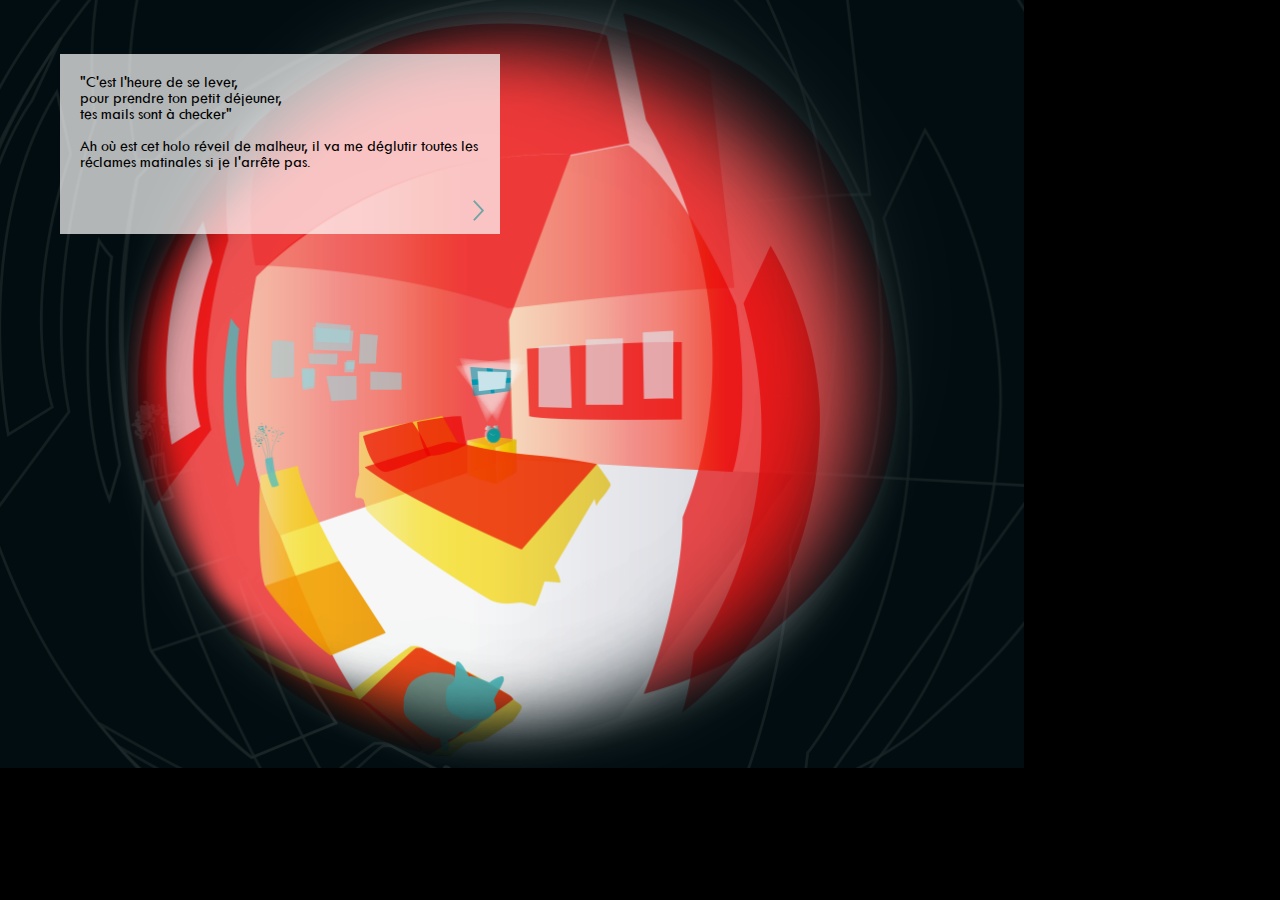
==== index.html @ ad06c85c "push 26/02/2016" ====
<!DOCTYPE html> 
<html> 
	<head> 
		<meta charset="utf-8"/>
		<meta name="viewport" content=" height=device-height, width=device-width, initial-scale=1, maximum-scale=1, user-scalable=0">
		<meta name="apple-mobile-web-app-capable" content="yes">

		<title>NOPEX</title>
		<link rel="stylesheet" type="text/css" href="css/main.css" />
		<script text="text/javascript" src="javascript/framework/jquery-2.1.4.min.js"></script>
		<script text="text/javascript" src="javascript/mainScript.js"></script>
		<script text="text/javascript" src="javascript/dragDropZone.js"></script>
	</head> 

	<body> 
		<div id="page1" class="page active">
			<div class="bubbleUpLeft">
				<div id="firstBubble1" class="bubbleText">
					"C'est l'heure de se lever,
					<br>
					pour prendre ton petit déjeuner, 
					<br>
					tes mails sont à checker" 
					<br>
					<br>
					Ah où est cet holo réveil de malheur, il va me déglutir  toutes les réclames matinales si je l'arrête pas.
				</div>
				<div class="nextTextButton"></div>
				<div id="firstBubbleChoice1" class="bubbleChoice">
					NOPEX ? Qu'est-ce que c'est exactement ?
				</div>
				<div id="firstBubbleChoice2" class="bubbleChoice">
					Super ! J'ai gagné ! hahaha ! J'y court, j'y vol !
				</div>
				<div id="firstBubbleChoice3" class="bubbleChoice">
					OK, allons voir.
				</div>
			</div>
			<audio id="firstSong" src="sound/nopex_intro_v1.m4a" autoplay loop >
			</audio>
		</div>


		<div id="page2" class="page" style="display:none;">
			<div class="bubbleUpLeft">
				<div id="secondBubble1" class="bubbleText">
					Whaouhh ça claque, ce batiment est immense, incroyable, effrayant. Il me trouble, j'ai l'impression de vivre quelque chose d'irréel : Est-ce vraiment pour moi tout ça ? 
					<br>
					En tout cas j'espère que ma douleur au dos s'envolera !!
				</div>
				<div class="nextTextButton"></div>
			</div>
		</div>


		<div id="page3" class="page" style="display:none;">
			<div class="bubbleUpLeft">
				<div id="thirdBubble1" class="bubbleText">
					« Bonjour,
					<br>
					<br>
					Haaa c'est vous qui avez remporté le concours ! Toutes nos félicitations !!
					<br>
					<br>
					Voici comment votre journée va se dérouler : Dans un premier temps nous vous proposons de passer par un scanner pour déceler vos défaillances.
				</div>
				<div class="nextTextButton"></div>
				<div id="thirdBubbleChoice1" class="bubbleChoice">
					Dites m'en un peu plus ? Quels sont les risques ? Les taux de réussites ? 
				</div>
				<div id="thirdBubbleChoice2" class="bubbleChoice">
					C'est parti !
				</div>
			</div>
		</div>


		<div id="page4" class="page" style="display:none;">
			<div class="bubbleUpLeft">
				<div id="fourthBubble1" class="bubbleText">
					Soyez raisonnable, mettez votre tête au milieu des repères pour un meilleur résultat.
				</div>
				<div class="nextTextButton"></div>
			</div>
		</div>


		<div id="page5" class="page" style="display:none;">
			<div class="bubbleUpLeft">
				<div id="fifthBubble1" class="bubbleText">
					Nous avons observé au scan que vous ne possédiez pas la vision augmentée. M..M..Mais, c’est IMPENSAAABLE !! 
					<br>
					À l’heure actuelle c’est un outil qui est devenu AB-SO-LU-MENT indispensable à l’humain. Nous vous proposons donc deux manières de solutionner ce problème : 
				</div>
				<div class="nextTextButton"></div>
			</div>
			<div id="dragDropZone">
				<img src="img/transfoChar/lunettes-connectees.png" class="connectedGlass healObject choiceObject1"/>
				<img src="img/transfoChar/oeil-bionique.png" class="bionicEye healObject choiceObject2"/>

				<img src="img/transfoChar/chapeau-fleur-anti-polution.png" class="flowerHat healObject choiceObject3"/>
				<img src="img/transfoChar/paumettes-roses.png" class="pinkCheekbone healObject"/>
				<img src="img/transfoChar/poumon-en-3D.png" class="troisDLung healObject choiceObject4"/>
				
				<img src="img/transfoChar/petit-poix-vert.png" class="greenPea healObject"/>
				
				<img src="img/transfoChar/elevation-du-cerveau.png" class="elevatedBrain healObject"/>
				
				<img src="img/transfoChar/excroissance-levres.png" class="outgrowthLips healObject"/>
				<img src="img/transfoChar/excroissance-levres-2.png" class="outgrowthLips2 healObject"/>
				<img src="img/transfoChar/excroissance-nez.png" class="outgrowthNose healObject"/>
				<img src="img/transfoChar/excroissance-oreilles.png" class="outgrowthEars healObject"/>
				<img src="img/transfoChar/excroissance-oreilles-2.png" class="outgrowthEars2 healObject"/>
				
				<img src="img/transfoChar/rire-de-clown.png" class="clownLaught healObject"/>

				<img src="img/transfoChar/prescription.png" class="prescription healObject choiceObject1"/>
				<img src="img/transfoChar/scalpel.png" class="scalpel scalpelEmotion healObject choiceObject2"/>

				<img src="img/transfoChar/scalpel.png" class="scalpel scalpelKineuro healObject choiceObject2"/>
				
				
				<img src="img/transfoChar/pillules.png" class="pills healObject choiceObject1"/>
				<img src="img/transfoChar/scalpel.png" class="scalpel scalpelHomoncul healObject choiceObject2"/>

				<img src="img/transfoChar/cheveux-salade.png" class="saladHair healObject"/>
				<img src="img/transfoChar/seringue.png" class="syringe healObject choiceObject1"/>
				<img src="img/transfoChar/plantes-homeopatiques.png" class="homeopathicPlants healObject choiceObject2"/>
				<img src="img/transfoChar/irruption-cutanne.png" class="cutaneousEruption healObject"/>

			</div>
			<div id="transformEnvSmall">
			</div>
			<div id="validationButton">Valider</div>
		</div>


		<div id="page6" class="page" style="display:none;">

		</div>


		<div id="page7" class="page" style="display:none;">

		</div>

		
		<div id="page8" class="page" style="display:none;">
			<div id="transformEnv">
				<img src="img/transfoEnv/publicites.png" class="advertisement changeEnvCircle"/>
				<img src="img/transfoEnv/tourbillon.png" class="whirlpool changeEnvCircle"/>
				<img src="img/transfoEnv/bourrasque-tempete.png" class="squall changeEnvCircle"/>
				<img src="img/transfoEnv/incendis.png" class="fire changeEnvCircle"/>
				<img src="img/transfoEnv/vie-en-rose.png" class="pinkLife changeEnvCircle"/>
				<img src="img/transfoEnv/excroissance-arbres.png" class="ouotgrowthTree changeEnvCircle"/>
				<img src="img/transfoEnv/algues.png" class="algae changeEnvCircle"/>
				<img src="img/transfoEnv/pollution.png" class="pollution changeEnvCircle"/>
				<img src="img/transfoEnv/plantes-arbres.png" class="plantsTrees changeEnvCircle"/>

				
			</div>
		</div>

		<audio id="secondSong" src="sound/nopex_lab_v1.1.m4a" loop>
		</audio>
	</body> 
</html>
---- css/main.css ----
html, body, div, span, applet, object, iframe,
h1, h2, h3, h4, h5, h6, p, blockquote, pre,
a, abbr, acronym, address, big, cite, code,
del, dfn, em, img, ins, kbd, q, s, samp,
small, strike, strong, sub, sup, tt, var,
b, u, i, center,
dl, dt, dd, ol, ul, li,
fieldset, form, label, legend,
table, caption, tbody, tfoot, thead, tr, th, td,
article, aside, canvas, details, embed, 
figure, figcaption, footer, header, hgroup, 
menu, nav, output, ruby, section, summary,
time, mark, audio, video {
	margin: 0;
	padding: 0;
	border: 0;
	font-size: 100%;
	font: inherit;
	vertical-align: baseline;
}
/* HTML5 display-role reset for older browsers */
article, aside, details, figcaption, figure, 
footer, header, hgroup, menu, nav, section {
	display: block;
}
body {
	line-height: 1;
}
ol, ul {
	list-style: none;
}
blockquote, q {
	quotes: none;
}
blockquote:before, blockquote:after,
q:before, q:after {
	content: '';
	content: none;
}
table {
	border-collapse: collapse;
	border-spacing: 0;
}








@font-face{
    font-family : "twCenMT";
    src : url('fonts/TwCenMT.ttf');
}














html {
	height: 768px;
	width: 1024px;
}

body {
	height: 100%;
	width: 100%;
	background-color: black;
}

.notDisplayed {
	display: none;
}

.backgroundImg {
	margin:0 auto;
}

.page{
	height:100%;
	width:100%;
	background-size: cover;
}

#page1 {
	background-image: url(../img/background/scene1FondChambre.png);
}

#page2 {
	background-image: url(../img/background/scene3ExterieurNopex.png);
}

#page3 {
	background-image: url(../img/background/scene4FondLaboratoire.png);
}

#page4 {
	background-image: url(../img/background/scene5FondScanner.png);
}

#page5 {
	background-image: url(../img/background/fondJeu2.jpg);
}

#page6 {
	background-image: url(../img/background/mockup6ficherecapitulative.jpg);
}

#page7 {
	background-image: url(../img/background/lastImageMockupp.jpg);
}

#page8 {
	background-image: url(../img/background/scene9ReflexionFond.png);
}

.bubbleUpLeft {
	background-color: rgba(255,255,255,0.7);
    width: 400px;
    height: 120px;
    position: absolute;
    top: 54px;
    left: 60px;
    padding: 20px;
    padding-bottom: 40px;
    font-family: twCenMT;
    color: black;
}


.nextTextButton {
	height: 21px;
    width: 11px;
    position: absolute;
    background: url(../img/rightArrow.png);
    background-size: 100%;
    bottom: 13px;
    right: 16px;
}

#firstBubbleChoice1, #firstBubbleChoice3, #thirdBubbleChoice1{
	bottom: -60px;
    left: 0px;
}

#firstBubbleChoice2, #thirdBubbleChoice2 {
	bottom: -100px;
    left: 0px;
}

.bubbleChoice {
	display: none;
	padding: 2px 20px;
	position: absolute;
	background-color: rgba(255,255,255,0.7);
}


#dragDropZone {
	width: 440px;
    height: 440px;
    position: absolute;
    top: 246px;
    left: 60px;
}

#transformEnvSmall {
    width: 453px;
    height: 450px;
    left: 511px;
    position: absolute;
    top: 199px;
}

#transformEnv img{
	left: 107px;
}

.changeEnvCircle {
	height: 100%;
	position: absolute;
	display: none;
}

#validationButton {
	display: none;
	padding: 2px 20px;
	position: absolute;
	top: 700px;
    left: 210px;
	background-color: rgba(255,255,255,0.7);
	font-family: twCenMT;
    color: black;
}

.healObject {
	position: absolute;
	display: none;
}

.choiceObject1 {
	top: 65px;
	left: 117px;
}

.choiceObject2 {
	top: 65px;
	left: 260px;
}

.choiceObject3 {
	top: 8px;
	left: 75px;
}

.choiceObject4 {
	top: 8px;
	left: 227px;
}

.connectedGlass {
	height: 23px;
}

.bionicEye {
	height: 23px;
}

.flowerHat {
	height: 104px;
}

.saladHair {
	height: 104px;
	top: 124px;
	left: 117px;
}

.troisDLung {
	height:104px;
}
.prescription {
	height: 104px;
}

.scalpel {
	height: 104px;
}

.outgrowthEars2{

}

.cutaneousEruption{
	height: 150px;
	top: 164px;
	left: 158px;
}

.pinkCheekbone{
	height: 24px;
	left: 162px;
	top: 211px;
}

.greenPea{
	height: 260px;
	left: 60px;
	top: 138px;
}

.clownLaught{

}

.pills {
	height: 107px;
}


.outgrowthEars {
	height: 55px;
	left: 125px;
	top: 184px;
}

.syringe {
	height: 107px;
}

.homeopathicPlants {
	height: 107px;
}
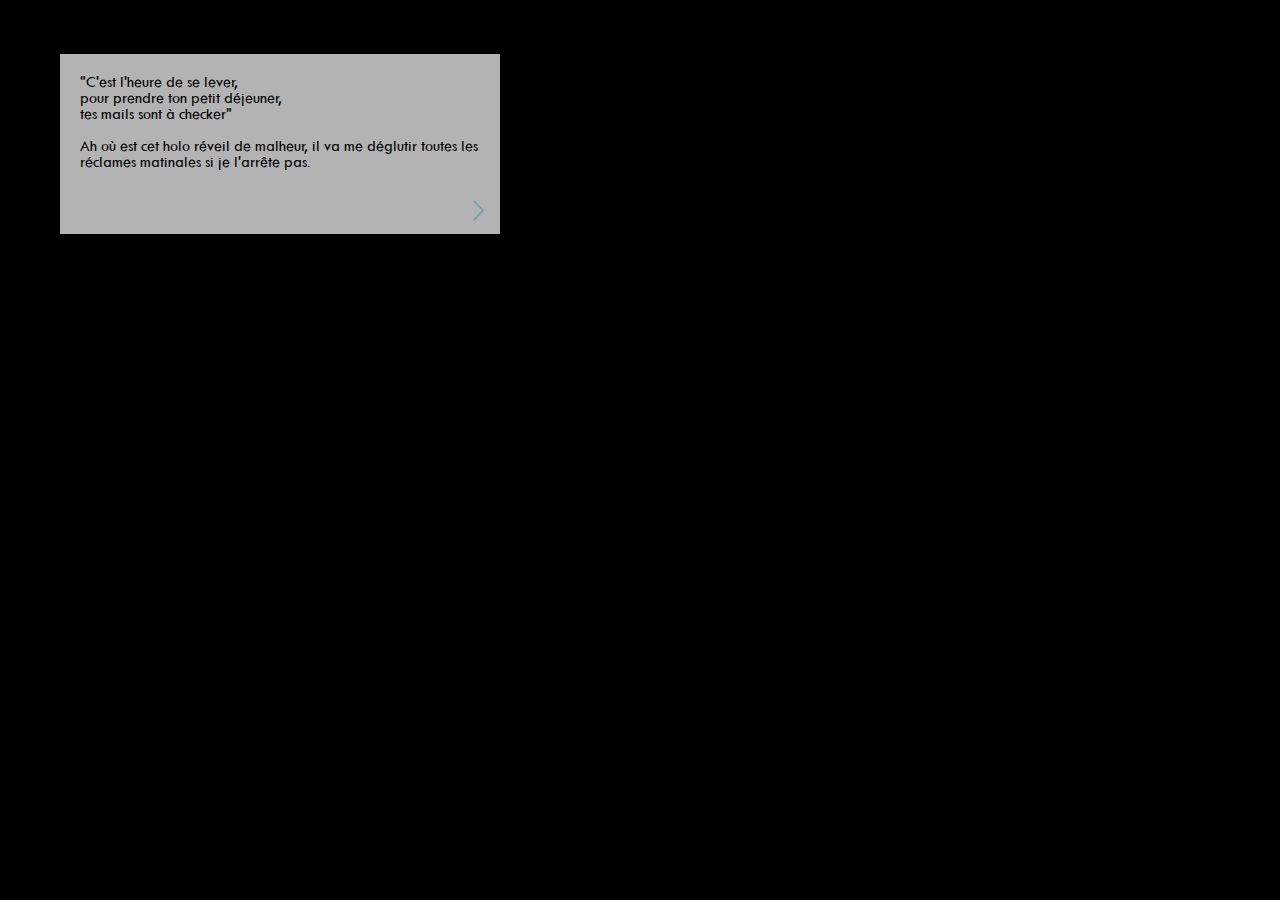
==== commit dce51bb0: "push 29/02/2016" ====
--- a/index.html
+++ b/index.html
@@ -98,36 +98,43 @@
 				<img src="img/transfoChar/lunettes-connectees.png" class="connectedGlass healObject choiceObject1"/>
 				<img src="img/transfoChar/oeil-bionique.png" class="bionicEye healObject choiceObject2"/>
 
+
+
 				<img src="img/transfoChar/chapeau-fleur-anti-polution.png" class="flowerHat healObject choiceObject3"/>
 				<img src="img/transfoChar/paumettes-roses.png" class="pinkCheekbone healObject"/>
 				<img src="img/transfoChar/poumon-en-3D.png" class="troisDLung healObject choiceObject4"/>
 				
-				<img src="img/transfoChar/petit-poix-vert.png" class="greenPea healObject"/>
-				
-				<img src="img/transfoChar/elevation-du-cerveau.png" class="elevatedBrain healObject"/>
-				
-				<img src="img/transfoChar/excroissance-levres.png" class="outgrowthLips healObject"/>
-				<img src="img/transfoChar/excroissance-levres-2.png" class="outgrowthLips2 healObject"/>
-				<img src="img/transfoChar/excroissance-nez.png" class="outgrowthNose healObject"/>
-				<img src="img/transfoChar/excroissance-oreilles.png" class="outgrowthEars healObject"/>
-				<img src="img/transfoChar/excroissance-oreilles-2.png" class="outgrowthEars2 healObject"/>
-				
-				<img src="img/transfoChar/rire-de-clown.png" class="clownLaught healObject"/>
-
-				<img src="img/transfoChar/prescription.png" class="prescription healObject choiceObject1"/>
-				<img src="img/transfoChar/scalpel.png" class="scalpel scalpelEmotion healObject choiceObject2"/>
-
-				<img src="img/transfoChar/scalpel.png" class="scalpel scalpelKineuro healObject choiceObject2"/>
 				
 				
 				<img src="img/transfoChar/pillules.png" class="pills healObject choiceObject1"/>
 				<img src="img/transfoChar/scalpel.png" class="scalpel scalpelHomoncul healObject choiceObject2"/>
+				<img src="img/transfoChar/petit-poix-vert.png" class="greenPea healObject"/>
+				<img src="img/transfoChar/excroissance-oreilles.png" class="outgrowthEars healObject"/>
+				<img src="img/transfoChar/excroissance-levres.png" class="outgrowthLips healObject"/>
+				<img src="img/transfoChar/excroissance-levres-2.png" class="outgrowthLips2 healObject"/>
+				<img src="img/transfoChar/excroissance-nez.png" class="outgrowthNose healObject"/>
+				<img src="img/transfoChar/excroissance-oreilles-2.png" class="outgrowthEars2 healObject"/>
+				
 
-				<img src="img/transfoChar/cheveux-salade.png" class="saladHair healObject"/>
+
+				<img src="img/transfoChar/prescription.png" class="prescription healObject choiceObject1"/>
+				<img src="img/transfoChar/scalpel.png" class="scalpel scalpelEmotion healObject choiceObject2"/>
+				<img src="img/transfoChar/rire-de-clown.png" class="clownLaught healObject"/>
+
+				
+				
+
 				<img src="img/transfoChar/seringue.png" class="syringe healObject choiceObject1"/>
 				<img src="img/transfoChar/plantes-homeopatiques.png" class="homeopathicPlants healObject choiceObject2"/>
+				<img src="img/transfoChar/cheveux-salade.png" class="saladHair healObject"/>
 				<img src="img/transfoChar/irruption-cutanne.png" class="cutaneousEruption healObject"/>
 
+
+
+				<img src="img/transfoChar/puce.png" class="chip healObject choiceObject1"/>
+				<img src="img/transfoChar/scalpel.png" class="scalpel scalpelKineuro healObject choiceObject2"/>
+				<img src="img/transfoChar/elevation-du-cerveau.png" class="elevatedBrain healObject"/>
+				
 			</div>
 			<div id="transformEnvSmall">
 			</div>
@@ -156,9 +163,11 @@
 				<img src="img/transfoEnv/algues.png" class="algae changeEnvCircle"/>
 				<img src="img/transfoEnv/pollution.png" class="pollution changeEnvCircle"/>
 				<img src="img/transfoEnv/plantes-arbres.png" class="plantsTrees changeEnvCircle"/>
+				<img src="img/transfoEnv/embrouillement-mots.png" class="tangleWords changeEnvCircle"/>
 
 				
 			</div>
+			<img src="img/background/Scene9PersoVisage.png" class="charFace"/>
 		</div>
 
 		<audio id="secondSong" src="sound/nopex_lab_v1.1.m4a" loop>
--- a/css/main.css
+++ b/css/main.css
@@ -93,15 +93,15 @@
 }
 
 #page1 {
-	background-image: url(../img/background/scene1FondChambre.png);
+	background-image: url(../img/background/scene1FondChambre.jpg);
 }
 
 #page2 {
-	background-image: url(../img/background/scene3ExterieurNopex.png);
+	background-image: url(../img/background/scene3ExterieurNopex.jpg);
 }
 
 #page3 {
-	background-image: url(../img/background/scene4FondLaboratoire.png);
+	background-image: url(../img/background/scene4FondLaboratoire.jpg);
 }
 
 #page4 {
@@ -121,7 +121,7 @@
 }
 
 #page8 {
-	background-image: url(../img/background/scene9ReflexionFond.png);
+	background-image: url(../img/background/scene9ReflexionFond.jpg);
 }
 
 .bubbleUpLeft {
@@ -300,4 +300,10 @@
 
 .homeopathicPlants {
 	height: 107px;
+}
+
+.charFace {
+	position: absolute;
+	left: 310px;
+	top: 406px;
 }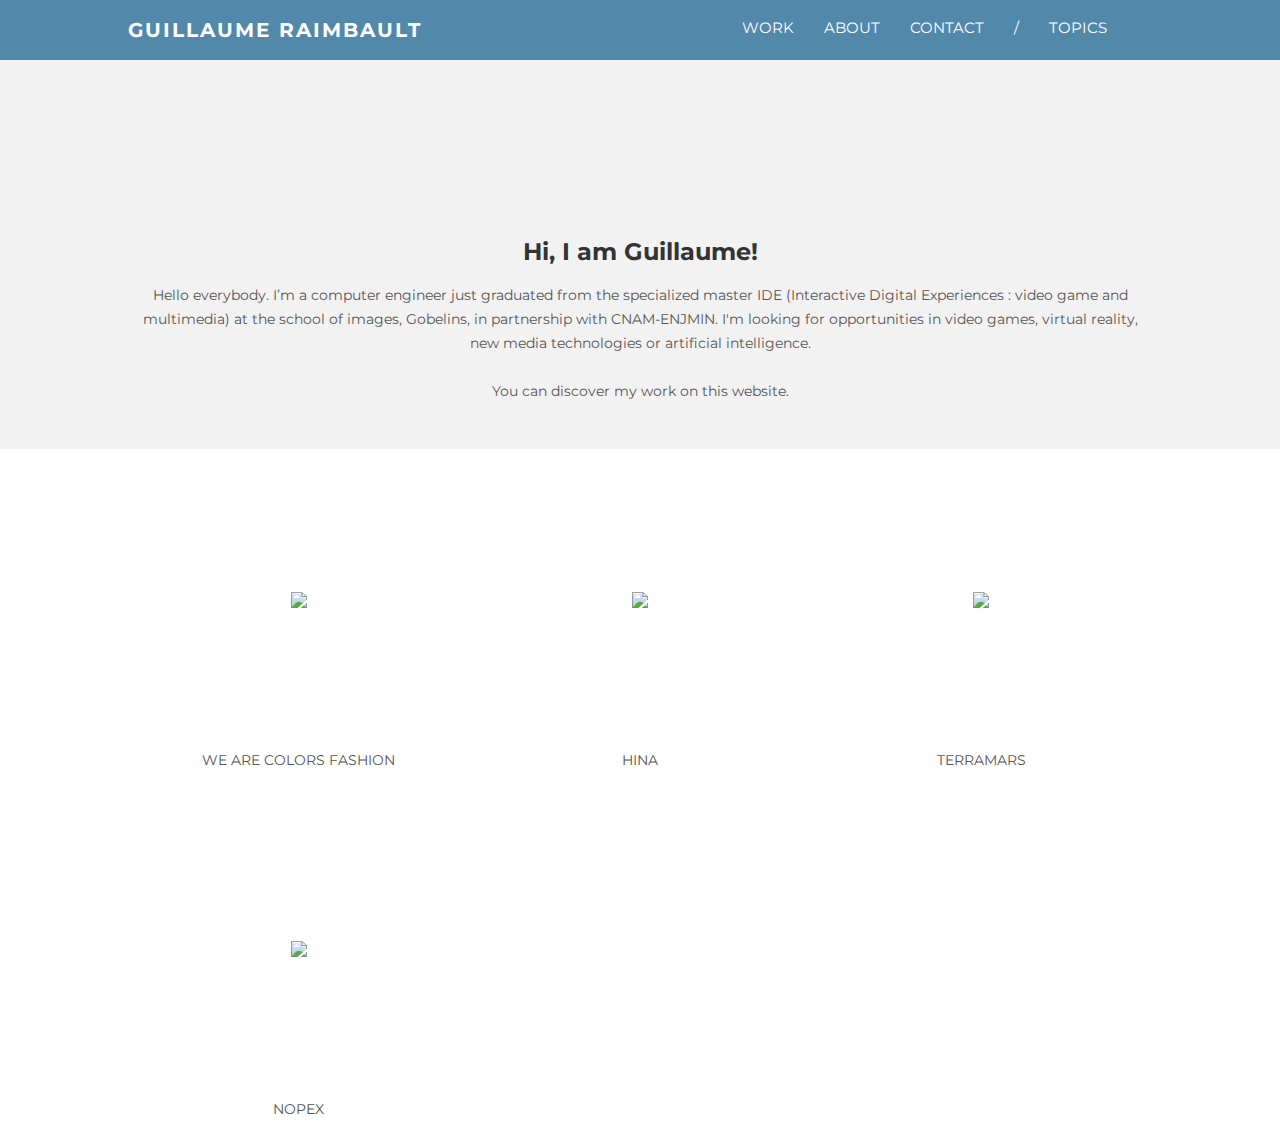
==== commit a9808387: "Changing site from NOPEX to site pro" ====
--- a/index.html
+++ b/index.html
@@ -1,176 +1,79 @@
-<!DOCTYPE html> 
-<html> 
-	<head> 
-		<meta charset="utf-8"/>
-		<meta name="viewport" content=" height=device-height, width=device-width, initial-scale=1, maximum-scale=1, user-scalable=0">
-		<meta name="apple-mobile-web-app-capable" content="yes">
-
-		<title>NOPEX</title>
-		<link rel="stylesheet" type="text/css" href="css/main.css" />
-		<script text="text/javascript" src="javascript/framework/jquery-2.1.4.min.js"></script>
-		<script text="text/javascript" src="javascript/mainScript.js"></script>
-		<script text="text/javascript" src="javascript/dragDropZone.js"></script>
-	</head> 
-
-	<body> 
-		<div id="page1" class="page active">
-			<div class="bubbleUpLeft">
-				<div id="firstBubble1" class="bubbleText">
-					"C'est l'heure de se lever,
-					<br>
-					pour prendre ton petit déjeuner, 
-					<br>
-					tes mails sont à checker" 
-					<br>
-					<br>
-					Ah où est cet holo réveil de malheur, il va me déglutir  toutes les réclames matinales si je l'arrête pas.
-				</div>
-				<div class="nextTextButton"></div>
-				<div id="firstBubbleChoice1" class="bubbleChoice">
-					NOPEX ? Qu'est-ce que c'est exactement ?
-				</div>
-				<div id="firstBubbleChoice2" class="bubbleChoice">
-					Super ! J'ai gagné ! hahaha ! J'y court, j'y vol !
-				</div>
-				<div id="firstBubbleChoice3" class="bubbleChoice">
-					OK, allons voir.
-				</div>
-			</div>
-			<audio id="firstSong" src="sound/nopex_intro_v1.m4a" autoplay loop >
-			</audio>
-		</div>
-
-
-		<div id="page2" class="page" style="display:none;">
-			<div class="bubbleUpLeft">
-				<div id="secondBubble1" class="bubbleText">
-					Whaouhh ça claque, ce batiment est immense, incroyable, effrayant. Il me trouble, j'ai l'impression de vivre quelque chose d'irréel : Est-ce vraiment pour moi tout ça ? 
-					<br>
-					En tout cas j'espère que ma douleur au dos s'envolera !!
-				</div>
-				<div class="nextTextButton"></div>
-			</div>
-		</div>
-
-
-		<div id="page3" class="page" style="display:none;">
-			<div class="bubbleUpLeft">
-				<div id="thirdBubble1" class="bubbleText">
-					« Bonjour,
-					<br>
-					<br>
-					Haaa c'est vous qui avez remporté le concours ! Toutes nos félicitations !!
-					<br>
-					<br>
-					Voici comment votre journée va se dérouler : Dans un premier temps nous vous proposons de passer par un scanner pour déceler vos défaillances.
-				</div>
-				<div class="nextTextButton"></div>
-				<div id="thirdBubbleChoice1" class="bubbleChoice">
-					Dites m'en un peu plus ? Quels sont les risques ? Les taux de réussites ? 
-				</div>
-				<div id="thirdBubbleChoice2" class="bubbleChoice">
-					C'est parti !
-				</div>
-			</div>
-		</div>
-
-
-		<div id="page4" class="page" style="display:none;">
-			<div class="bubbleUpLeft">
-				<div id="fourthBubble1" class="bubbleText">
-					Soyez raisonnable, mettez votre tête au milieu des repères pour un meilleur résultat.
-				</div>
-				<div class="nextTextButton"></div>
-			</div>
-		</div>
-
-
-		<div id="page5" class="page" style="display:none;">
-			<div class="bubbleUpLeft">
-				<div id="fifthBubble1" class="bubbleText">
-					Nous avons observé au scan que vous ne possédiez pas la vision augmentée. M..M..Mais, c’est IMPENSAAABLE !! 
-					<br>
-					À l’heure actuelle c’est un outil qui est devenu AB-SO-LU-MENT indispensable à l’humain. Nous vous proposons donc deux manières de solutionner ce problème : 
-				</div>
-				<div class="nextTextButton"></div>
-			</div>
-			<div id="dragDropZone">
-				<img src="img/transfoChar/lunettes-connectees.png" class="connectedGlass healObject choiceObject1"/>
-				<img src="img/transfoChar/oeil-bionique.png" class="bionicEye healObject choiceObject2"/>
-
-
-
-				<img src="img/transfoChar/chapeau-fleur-anti-polution.png" class="flowerHat healObject choiceObject3"/>
-				<img src="img/transfoChar/paumettes-roses.png" class="pinkCheekbone healObject"/>
-				<img src="img/transfoChar/poumon-en-3D.png" class="troisDLung healObject choiceObject4"/>
-				
-				
-				
-				<img src="img/transfoChar/pillules.png" class="pills healObject choiceObject1"/>
-				<img src="img/transfoChar/scalpel.png" class="scalpel scalpelHomoncul healObject choiceObject2"/>
-				<img src="img/transfoChar/petit-poix-vert.png" class="greenPea healObject"/>
-				<img src="img/transfoChar/excroissance-oreilles.png" class="outgrowthEars healObject"/>
-				<img src="img/transfoChar/excroissance-levres.png" class="outgrowthLips healObject"/>
-				<img src="img/transfoChar/excroissance-levres-2.png" class="outgrowthLips2 healObject"/>
-				<img src="img/transfoChar/excroissance-nez.png" class="outgrowthNose healObject"/>
-				<img src="img/transfoChar/excroissance-oreilles-2.png" class="outgrowthEars2 healObject"/>
-				
-
-
-				<img src="img/transfoChar/prescription.png" class="prescription healObject choiceObject1"/>
-				<img src="img/transfoChar/scalpel.png" class="scalpel scalpelEmotion healObject choiceObject2"/>
-				<img src="img/transfoChar/rire-de-clown.png" class="clownLaught healObject"/>
-
-				
-				
-
-				<img src="img/transfoChar/seringue.png" class="syringe healObject choiceObject1"/>
-				<img src="img/transfoChar/plantes-homeopatiques.png" class="homeopathicPlants healObject choiceObject2"/>
-				<img src="img/transfoChar/cheveux-salade.png" class="saladHair healObject"/>
-				<img src="img/transfoChar/irruption-cutanne.png" class="cutaneousEruption healObject"/>
-
-
-
-				<img src="img/transfoChar/puce.png" class="chip healObject choiceObject1"/>
-				<img src="img/transfoChar/scalpel.png" class="scalpel scalpelKineuro healObject choiceObject2"/>
-				<img src="img/transfoChar/elevation-du-cerveau.png" class="elevatedBrain healObject"/>
-				
-			</div>
-			<div id="transformEnvSmall">
-			</div>
-			<div id="validationButton">Valider</div>
-		</div>
-
-
-		<div id="page6" class="page" style="display:none;">
-
-		</div>
-
-
-		<div id="page7" class="page" style="display:none;">
-
-		</div>
-
-		
-		<div id="page8" class="page" style="display:none;">
-			<div id="transformEnv">
-				<img src="img/transfoEnv/publicites.png" class="advertisement changeEnvCircle"/>
-				<img src="img/transfoEnv/tourbillon.png" class="whirlpool changeEnvCircle"/>
-				<img src="img/transfoEnv/bourrasque-tempete.png" class="squall changeEnvCircle"/>
-				<img src="img/transfoEnv/incendis.png" class="fire changeEnvCircle"/>
-				<img src="img/transfoEnv/vie-en-rose.png" class="pinkLife changeEnvCircle"/>
-				<img src="img/transfoEnv/excroissance-arbres.png" class="ouotgrowthTree changeEnvCircle"/>
-				<img src="img/transfoEnv/algues.png" class="algae changeEnvCircle"/>
-				<img src="img/transfoEnv/pollution.png" class="pollution changeEnvCircle"/>
-				<img src="img/transfoEnv/plantes-arbres.png" class="plantsTrees changeEnvCircle"/>
-				<img src="img/transfoEnv/embrouillement-mots.png" class="tangleWords changeEnvCircle"/>
-
-				
-			</div>
-			<img src="img/background/Scene9PersoVisage.png" class="charFace"/>
-		</div>
-
-		<audio id="secondSong" src="sound/nopex_lab_v1.1.m4a" loop>
-		</audio>
-	</body> 
-</html> 
+<!DOCTYPE html> 
+<html> 
+	<head> 
+		<meta charset="utf-8"/>
+		<meta name="viewport" content=" height=device-height, width=device-width, initial-scale=1, maximum-scale=1, user-scalable=0">
+
+		<title>Guillaume Raimbault - Homepage</title>
+		<link rel="stylesheet" type="text/css" href="css/main.css" />
+		<script text="text/javascript" src="javascript/framework/jquery-2.1.4.min.js"></script>
+		<script text="text/javascript" src="javascript/mainScript.js"></script>
+
+		<link href='https://fonts.googleapis.com/css?family=Montserrat' rel='stylesheet' type='text/css'>
+	</head> 
+
+	<body> 
+
+		<header>
+			<nav>
+				<div class="container"> 
+
+	                <a id="mainTitle" href="index.html">Guillaume Raimbault</a>
+				          
+					<div type="button" id="nav-button">
+		            	<span class="icon-bar"></span>
+		              	<span class="icon-bar"></span>
+		              	<span class="icon-bar last-icon-bar"></span>
+		            </div>
+
+					<ul id="mainMenu" class="collapse">
+						<li><a href="work.html">WORK</a></li>
+						<li><a href="about.html">ABOUT</a></li>
+						<li><a href="contact.html">CONTACT</a></li>
+						<li>/</li>
+						<li><a href="topics.html">TOPICS</a><li>
+					</ul> 
+					<div class="clear"></div>
+				</div>        
+			</nav>
+    	</header>
+    	<div id="presentation">
+    		<div class="container">
+    			<div id="circleImg">
+    			</div>
+    			<h1>Hi, I am Guillaume!</h1>
+    			<p>Hello everybody. I’m a computer engineer just graduated from the specialized master IDE (Interactive Digital Experiences : video game and multimedia) at the school of images, Gobelins, in partnership with CNAM-ENJMIN. I'm looking for opportunities in video games, virtual reality, new media technologies or artificial intelligence.</p>
+    			<p>You can discover my work on this website.</p>
+    	    </div>
+    	</div>
+	    <div id="projectsBlock">
+	    	<div class="container">
+	    		<a href="wacf.html" class="container-project-img-and-text">
+		    		<div class="container-project-img">
+		    			<img class="project-img" src="img/logo_wearecolorsfashion.png" />
+		    		</div>
+	    			<p>WE ARE COLORS FASHION</p>
+	    		</a>
+	    		<a href="hina.html" class="container-project-img-and-text">
+		    		<div class="container-project-img">
+		    			<img class="project-img" src="img/logoHina.png" />	
+		    		</div>
+		    		<p>HINA</p>
+	    		</a>
+	    		<a href="terramars.html" class="container-project-img-and-text">
+		    		<div class="container-project-img">
+		    			<img class="project-img" src="img/logoTerramars.png" />
+		    		</div>
+	    			<p>TERRAMARS</p>
+	    		</a>
+	    		<a href="nopex.html" class="container-project-img-and-text">
+		    		<div class="container-project-img">
+		    			<img class="project-img" src="img/logo-Nopex2.jpg" />	
+		    		</div> 
+		    		<p>NOPEX</p>
+	    		</a>	
+	    		<div class="clear"></div> 		
+	    	</div>
+	    </div>
+	</body> 
+</html> 
--- a/css/main.css
+++ b/css/main.css
@@ -42,268 +42,361 @@
 	border-spacing: 0;
 }
 
-
-
-
-
-
-
-
-@font-face{
-    font-family : "twCenMT";
-    src : url('fonts/TwCenMT.ttf');
-}
-
-
-
-
-
-
-
-
-
-
-
-
-
-
-html {
-	height: 768px;
-	width: 1024px;
+a {
+	text-decoration: none;
+	color: inherit;
+}
+
+
+
+
+.clear {
+	clear: both;
 }
 
 body {
-	height: 100%;
+	font-family: 'Montserrat', sans-serif;
+	color: #555;
+}
+
+nav {
+	background-color: #5289ab;
+	border-color: #16a085;
+	padding-bottom: 20px;
+    padding-top: 20px;
+    text-transform: uppercase;
+    color: white;
+}
+
+p {
+	font-size: 0.875em;
+    line-height: 1.7em;
+    margin-bottom: 25px;
+}
+
+.container {
+	width: 80%;
+	padding-right: 15px;
+    padding-left: 15px;
+    margin-right: auto;
+    margin-left: auto;
+}
+
+#mainTitle {
+	float: left;
+	font-weight: bold;
+	font-size: 20px;
+	letter-spacing: 2px;
+}
+
+#mainMenu {
+	font-size: 15px;
+}
+
+#mainMenu li.current-page {
+	color: #222222;
+}
+    
+#mainMenu li:hover{
+    color: #222222;
+	webkit-transition: color 0.1s ease-in, background 0.1s ease-in;
+    -o-transition: color 0.1s ease-in, background 0.1s ease-in;
+    -ms-transition: color 0.1s ease-in, background 0.1s ease-in;
+    -moz-transition: color 0.1s ease-in, background 0.1s ease-in;
+    transition: color 0.1s ease-in, background 0.1s ease-in;
+}
+
+#nav-button {
+	position: relative;
+    float: right;
+    padding: 6px 10px;
+    margin-bottom: 8px;
+    background-color: transparent;
+    background-image: none;
+    border: 1px solid transparent;
+    border-radius: 4px;
+}
+
+#nav-button.buttonOn {
+	background-color: #333;
+}
+
+
+#nav-button:hover {
+	background-color: #333;
+}
+
+#nav-button .icon-bar{
+	display: block;
+    width: 22px;
+    height: 2px;
+    border-radius: 1px;
+    background-color: #fff;
+    margin-top: 4px;
+}
+
+.last-icon-bar {
+	margin-bottom: 4px;
+}
+
+h1 {
+	font-size: 1.5em;
+	margin-bottom: 20px;
+	margin-top: 10px;
+	font-weight: bold;
+	color: #333;
+}
+
+h3 {
+	font-size: 24px;
+	margin-bottom: 10px;
+	margin-top: 20px;
+	font-weight: bold;
+	color: #333;
+}
+
+.section-title {
+	border-bottom: 1px solid #ccc;
+	text-align: center;
+	margin-bottom: 40px;
+	margin-top: 40px;
+}
+
+#presentation {
+	background-color: #f2f2f2;
+	padding-bottom: 20px;
+    padding-top: 20px;
+    text-align: center;
+}
+
+#circleImg {
+	border-radius: 50%;
+	background-image: url("../img/photoFace2.jpg");
+	width: 150px;
+	height: 150px;
+	background-size: 113%;
+    background-position: 0px 48%;
+    margin: 0 auto;
+}
+
+.container-project-img-and-text {
+	text-align: center;
+}
+
+.container-project-img {
+	line-height: 300px;
+	margin: 0 auto;
+}
+
+.project-img {
 	width: 100%;
-	background-color: black;
-}
-
-.notDisplayed {
+	vertical-align: middle;
+}
+
+#aboutBlock {
+	text-align: justify;
+}
+
+#aboutBlock a:hover {
+	color: #5289ab;
+}
+
+.contact-table {
+	display: table;
+	margin: 0 auto;
+}
+
+.contact-table-row {
+	display: table-row;
+}
+
+.contact-table-type {
+	display: table-cell;
+	text-align: right;
+	padding-bottom: 20px;
+}
+
+.contact-table-content {
+	display: table-cell;
+	padding-left: 20px;
+}
+
+.contact-table-content a:hover{
+	color: #5289ab;
+}
+
+
+#projectBlock {
+	text-align: justify;
+}
+
+.project-title {
+	width: 70%;
+	margin: 0 auto;
+    display: block;
+    margin-bottom: 50px;
+}
+
+#hinaImgTitle {
+	margin-bottom: 0px;
+	margin-top: 20px;
+}
+
+#nopexImgTitle {
+	margin-bottom: 0px;
+	margin-top: 20px;
+}
+
+.work-image-and-caption {
+	margin: 0 auto;
+	margin-bottom: 30px;
+	text-align: center;
+}
+
+.work-image-and-caption .image-caption {
+	font-size: 13px;
+	width: 75%;
+    margin: 0 auto;
+    display: block;
+}
+
+.work-image-and-caption img{
+	width: 100%;
+    display: block;
+    margin: 0 auto;
+    margin-bottom: 5px;
+}
+
+.work-video-and-caption {
+	text-align: center;
+	font-size: 13px;
+	margin-bottom: 30px;
+}
+
+.work-video-and-caption video {
+	margin-bottom: 5px;
+}
+
+#hinaVideo {
+	width: 100%;
+	height: 45vw;
+}
+
+#wacfVideo {
+	width: 100%;
+}
+
+.paragraph-title {
+	font-size: 23px;
+	text-decoration: underline;
+	margin-bottom: 20px;
+}
+
+
+@media (min-width : 768px) {
+	#nav-button {
+		display: none;
+	}
+
+	#mainMenu {
+		float: right;
+	}
+
+	#mainMenu li {
+		float: left;
+	}
+
+	#mainMenu li {
+		padding: 0px 15px;
+	}
+
+	.work-image-and-caption {
+		width: 50%;
+	}
+
+	.container-project-img-and-text {
+		width: 33.3333333%;
+		float: left;
+	}
+}
+
+@media (max-width : 768px) {
+	#mainMenu {
+		clear: both;
+		border-top: solid 1px white;
+		overflow: hidden;
+		height: 100px;
+		webkit-transition: height 0.5s ease-in, border 0.5s ease-in;
+    	-o-transition: height 0.5s ease-in, border 0.5s ease-in;
+    	-ms-transition: height 0.5s ease-in, border 0.5s ease-in;
+    	-moz-transition: height 0.5s ease-in, border 0.5s ease-in;
+    	transition: height 0.5s ease-in, border 0.5s ease-in;
+	}
+
+	#mainMenu.collapse {
+		border: solid 0px white;
+		height: 1px;
+	}
+
+	#mainMenu li {
+		padding: 10px 0px;
+	}
+
+	#mainTitle {
+		width: 150px;
+	}
+
+	.container-project-img {
+		width: 100%;
+	}
+}
+
+@media (min-width : 1000px) {
+	.container-project-img {
+		height: 300px;
+	}
+}
+
+@media (min-width : 1200px) {
+
+	.section-title {
+		width: 50%;
+		margin-left: 25%;
+	}
+
+	.two-image-near {
+		float: left;
+		width: 48%;
+	}
+
+	.first-two-image-near {
+		margin-right: 20px;
+	}
+
+	.second-two-image-near {
+		float: right;
+	}
+
+	.hinaInBD2-image {
+		height: 260px;
+	}
+}
+
+.point-info-block {
+	border-bottom: 1px solid #ccc;
+	margin-bottom: 20px;
+}
+
+.info-to-know {
+	font-size: 1.2em;
+	font-weight: bold;
+	margin-bottom: 10px;
+}
+
+.info-content {
 	display: none;
 }
 
-.backgroundImg {
-	margin:0 auto;
-}
-
-.page{
-	height:100%;
-	width:100%;
-	background-size: cover;
-}
-
-#page1 {
-	background-image: url(../img/background/scene1FondChambre.jpg);
-}
-
-#page2 {
-	background-image: url(../img/background/scene3ExterieurNopex.jpg);
-}
-
-#page3 {
-	background-image: url(../img/background/scene4FondLaboratoire.jpg);
-}
-
-#page4 {
-	background-image: url(../img/background/scene5FondScanner.png);
-}
-
-#page5 {
-	background-image: url(../img/background/fondJeu2.jpg);
-}
-
-#page6 {
-	background-image: url(../img/background/mockup6ficherecapitulative.jpg);
-}
-
-#page7 {
-	background-image: url(../img/background/lastImageMockupp.jpg);
-}
-
-#page8 {
-	background-image: url(../img/background/scene9ReflexionFond.jpg);
-}
-
-.bubbleUpLeft {
-	background-color: rgba(255,255,255,0.7);
-    width: 400px;
-    height: 120px;
-    position: absolute;
-    top: 54px;
-    left: 60px;
-    padding: 20px;
-    padding-bottom: 40px;
-    font-family: twCenMT;
-    color: black;
-}
-
-
-.nextTextButton {
-	height: 21px;
-    width: 11px;
-    position: absolute;
-    background: url(../img/rightArrow.png);
-    background-size: 100%;
-    bottom: 13px;
-    right: 16px;
-}
-
-#firstBubbleChoice1, #firstBubbleChoice3, #thirdBubbleChoice1{
-	bottom: -60px;
-    left: 0px;
-}
-
-#firstBubbleChoice2, #thirdBubbleChoice2 {
-	bottom: -100px;
-    left: 0px;
-}
-
-.bubbleChoice {
-	display: none;
-	padding: 2px 20px;
-	position: absolute;
-	background-color: rgba(255,255,255,0.7);
-}
-
-
-#dragDropZone {
-	width: 440px;
-    height: 440px;
-    position: absolute;
-    top: 246px;
-    left: 60px;
-}
-
-#transformEnvSmall {
-    width: 453px;
-    height: 450px;
-    left: 511px;
-    position: absolute;
-    top: 199px;
-}
-
-#transformEnv img{
-	left: 107px;
-}
-
-.changeEnvCircle {
-	height: 100%;
-	position: absolute;
-	display: none;
-}
-
-#validationButton {
-	display: none;
-	padding: 2px 20px;
-	position: absolute;
-	top: 700px;
-    left: 210px;
-	background-color: rgba(255,255,255,0.7);
-	font-family: twCenMT;
-    color: black;
-}
-
-.healObject {
-	position: absolute;
-	display: none;
-}
-
-.choiceObject1 {
-	top: 65px;
-	left: 117px;
-}
-
-.choiceObject2 {
-	top: 65px;
-	left: 260px;
-}
-
-.choiceObject3 {
-	top: 8px;
-	left: 75px;
-}
-
-.choiceObject4 {
-	top: 8px;
-	left: 227px;
-}
-
-.connectedGlass {
-	height: 23px;
-}
-
-.bionicEye {
-	height: 23px;
-}
-
-.flowerHat {
-	height: 104px;
-}
-
-.saladHair {
-	height: 104px;
-	top: 124px;
-	left: 117px;
-}
-
-.troisDLung {
-	height:104px;
-}
-.prescription {
-	height: 104px;
-}
-
-.scalpel {
-	height: 104px;
-}
-
-.outgrowthEars2{
-
-}
-
-.cutaneousEruption{
-	height: 150px;
-	top: 164px;
-	left: 158px;
-}
-
-.pinkCheekbone{
-	height: 24px;
-	left: 162px;
-	top: 211px;
-}
-
-.greenPea{
-	height: 260px;
-	left: 60px;
-	top: 138px;
-}
-
-.clownLaught{
-
-}
-
-.pills {
-	height: 107px;
-}
-
-
-.outgrowthEars {
-	height: 55px;
-	left: 125px;
-	top: 184px;
-}
-
-.syringe {
-	height: 107px;
-}
-
-.homeopathicPlants {
-	height: 107px;
-}
-
-.charFace {
-	position: absolute;
-	left: 310px;
-	top: 406px;
-}+.dd-ul {
+	
+}
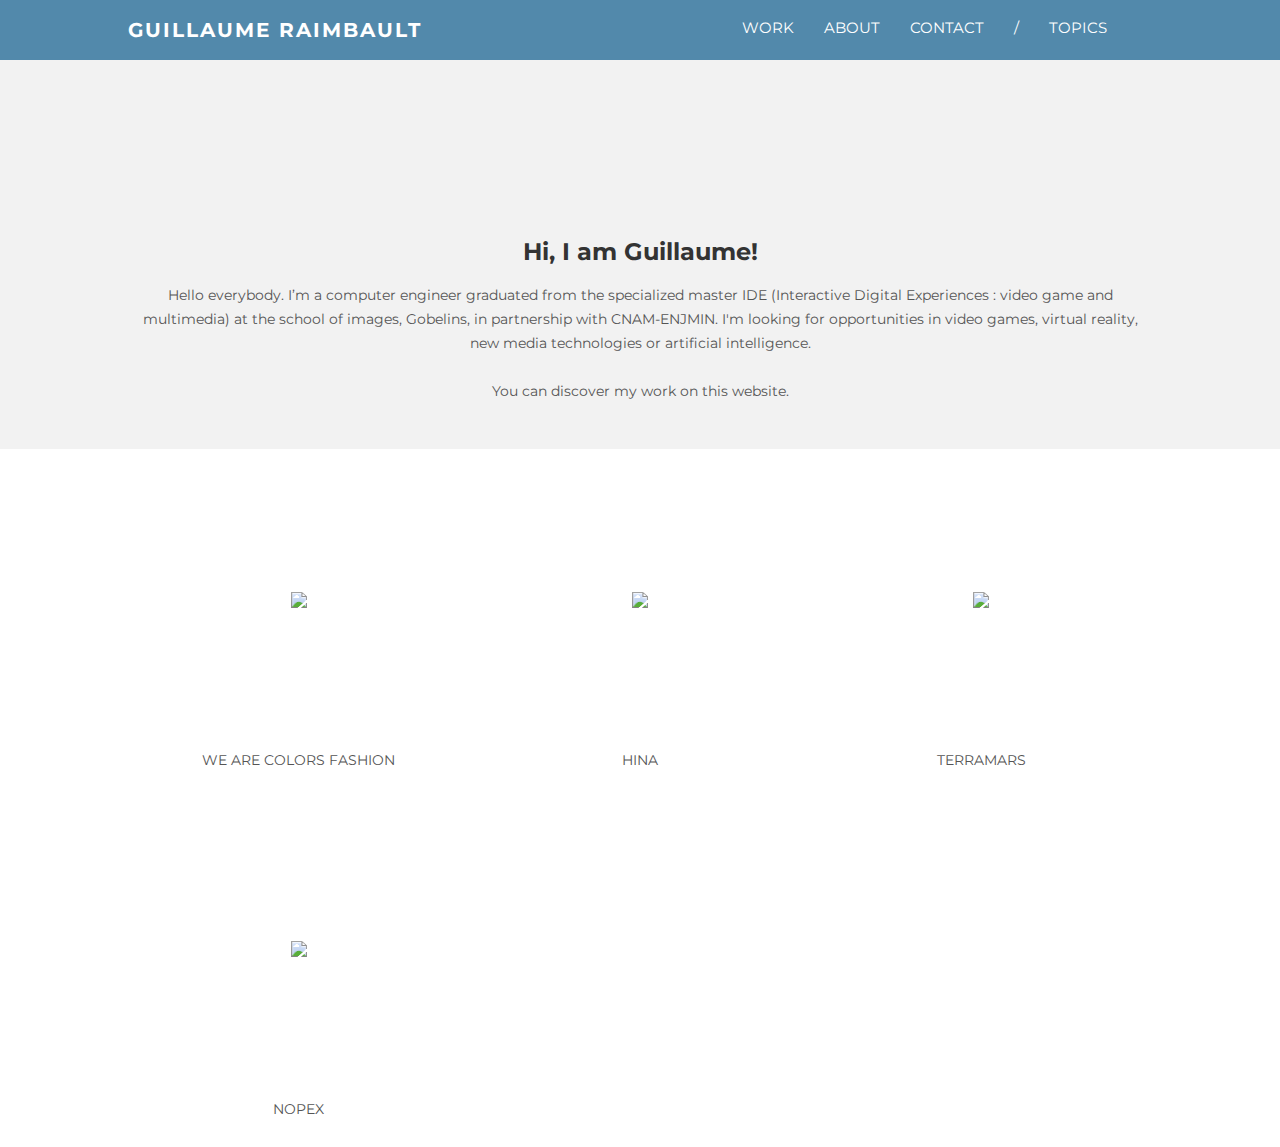
==== commit f26de4b3: "Update index.html" ====
--- a/index.html
+++ b/index.html
@@ -42,7 +42,7 @@
     			<div id="circleImg">
     			</div>
     			<h1>Hi, I am Guillaume!</h1>
-    			<p>Hello everybody. I’m a computer engineer just graduated from the specialized master IDE (Interactive Digital Experiences : video game and multimedia) at the school of images, Gobelins, in partnership with CNAM-ENJMIN. I'm looking for opportunities in video games, virtual reality, new media technologies or artificial intelligence.</p>
+    			<p>Hello everybody. I’m a computer engineer graduated from the specialized master IDE (Interactive Digital Experiences : video game and multimedia) at the school of images, Gobelins, in partnership with CNAM-ENJMIN. I'm looking for opportunities in video games, virtual reality, new media technologies or artificial intelligence.</p>
     			<p>You can discover my work on this website.</p>
     	    </div>
     	</div>
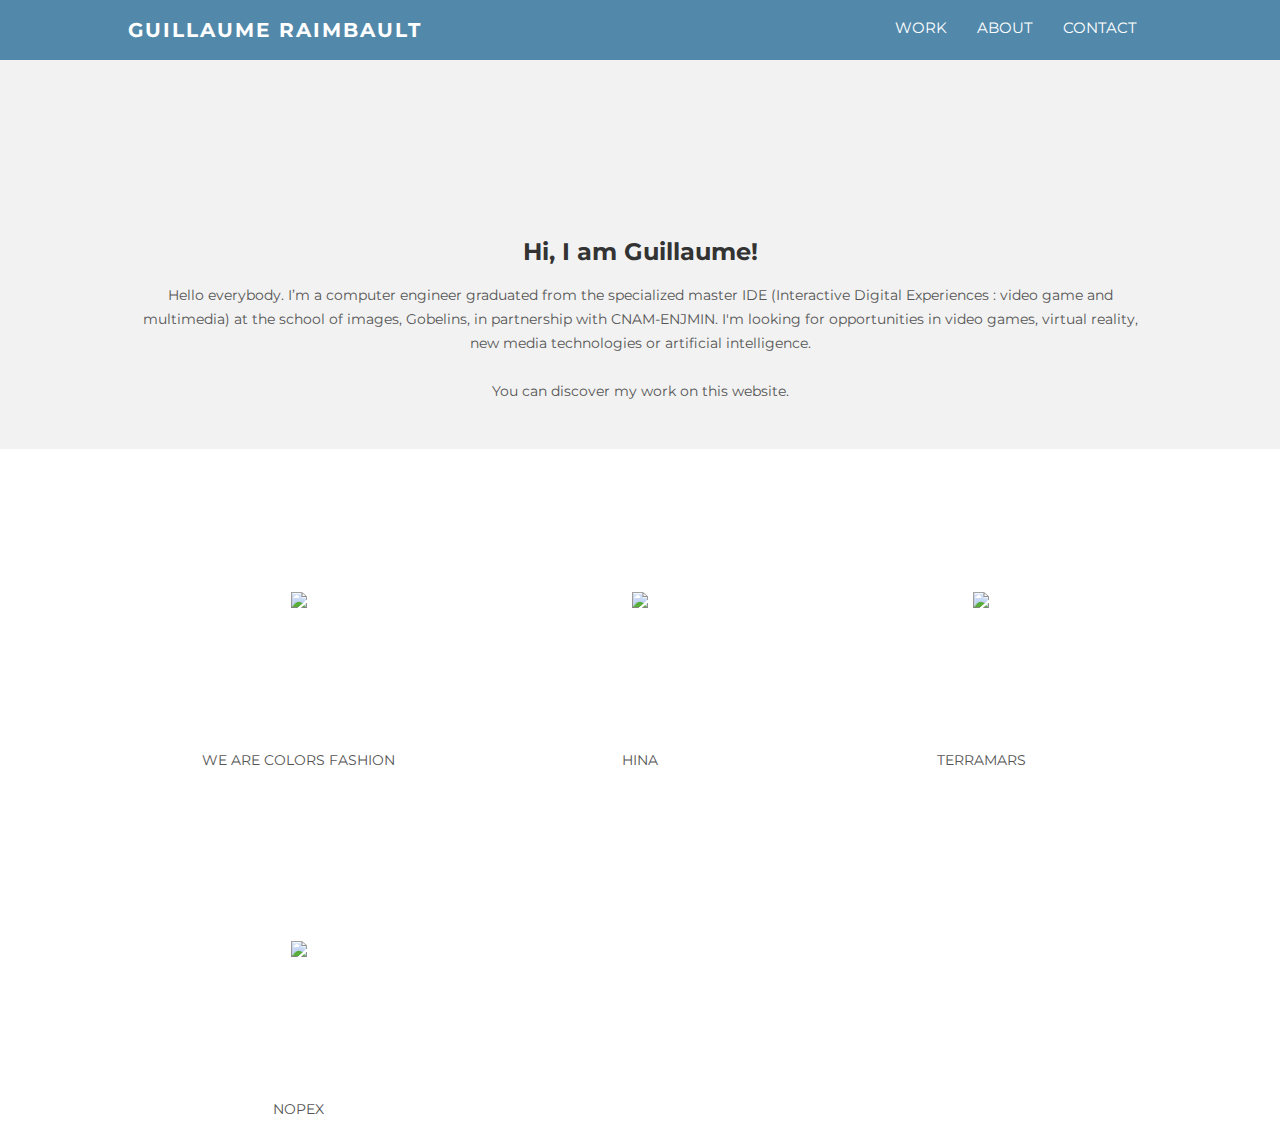
==== commit 65f08039: "Update index.html" ====
--- a/index.html
+++ b/index.html
@@ -30,8 +30,10 @@
 						<li><a href="work.html">WORK</a></li>
 						<li><a href="about.html">ABOUT</a></li>
 						<li><a href="contact.html">CONTACT</a></li>
+						<!--
 						<li>/</li>
 						<li><a href="topics.html">TOPICS</a><li>
+						-->
 					</ul> 
 					<div class="clear"></div>
 				</div>        
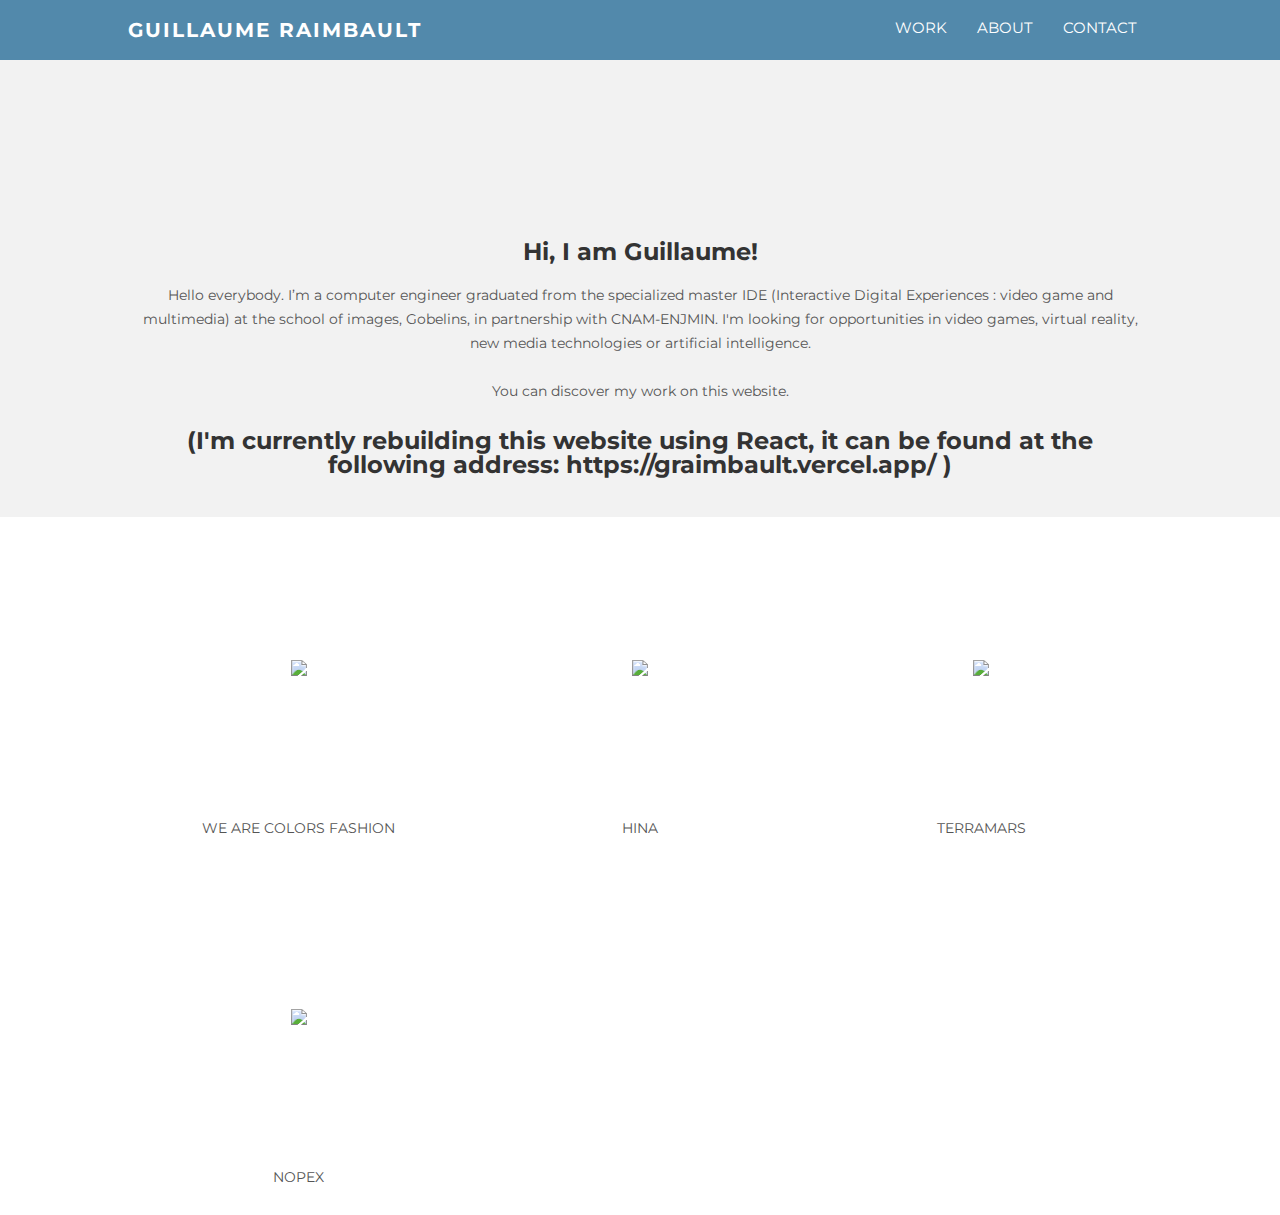
==== commit b78e1246: "Update index.html" ====
--- a/index.html
+++ b/index.html
@@ -46,6 +46,7 @@
     			<h1>Hi, I am Guillaume!</h1>
     			<p>Hello everybody. I’m a computer engineer graduated from the specialized master IDE (Interactive Digital Experiences : video game and multimedia) at the school of images, Gobelins, in partnership with CNAM-ENJMIN. I'm looking for opportunities in video games, virtual reality, new media technologies or artificial intelligence.</p>
     			<p>You can discover my work on this website.</p>
+			<h1>(I'm currently rebuilding this website using React, it can be found at the following address: <a href="https://graimbault.vercel.app/"> https://graimbault.vercel.app/ </a> )</h1>
     	    </div>
     	</div>
 	    <div id="projectsBlock">
@@ -70,7 +71,7 @@
 	    		</a>
 	    		<a href="nopex.html" class="container-project-img-and-text">
 		    		<div class="container-project-img">
-		    			<img class="project-img" src="img/logo-Nopex2.jpg" />	
+		    			<img class="project-img" src="img/logo-NOPEX3.jpg" />	
 		    		</div> 
 		    		<p>NOPEX</p>
 	    		</a>	
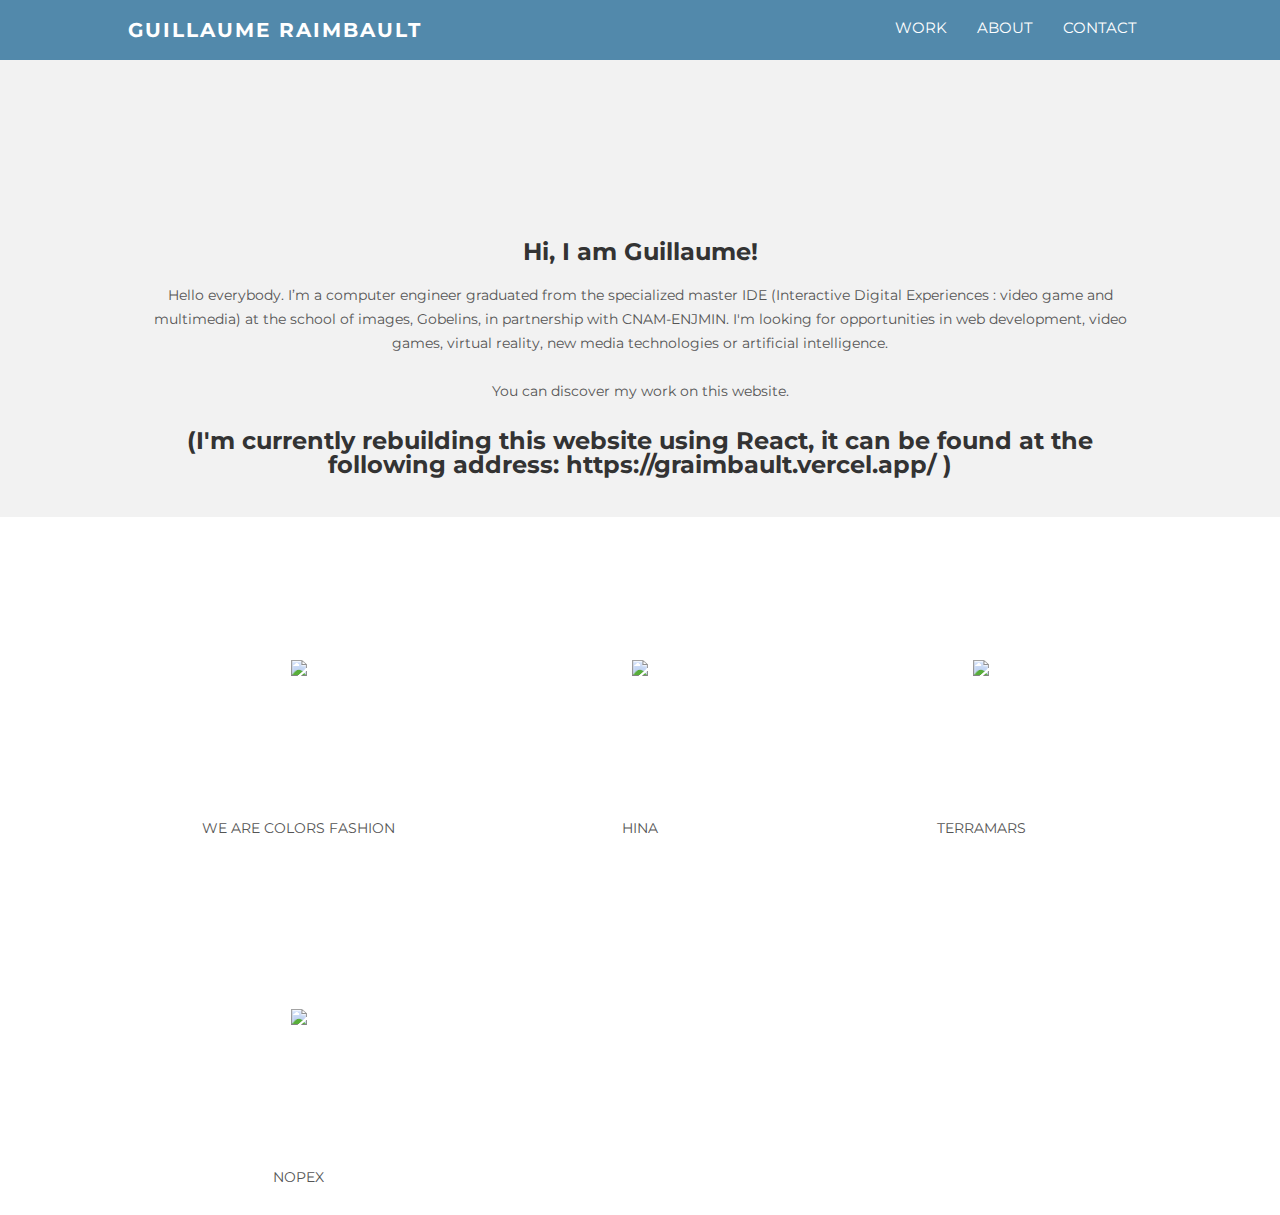
==== commit 5c382651: "Update index.html" ====
--- a/index.html
+++ b/index.html
@@ -44,7 +44,7 @@
     			<div id="circleImg">
     			</div>
     			<h1>Hi, I am Guillaume!</h1>
-    			<p>Hello everybody. I’m a computer engineer graduated from the specialized master IDE (Interactive Digital Experiences : video game and multimedia) at the school of images, Gobelins, in partnership with CNAM-ENJMIN. I'm looking for opportunities in video games, virtual reality, new media technologies or artificial intelligence.</p>
+    			<p>Hello everybody. I’m a computer engineer graduated from the specialized master IDE (Interactive Digital Experiences : video game and multimedia) at the school of images, Gobelins, in partnership with CNAM-ENJMIN. I'm looking for opportunities in web development, video games, virtual reality, new media technologies or artificial intelligence.</p>
     			<p>You can discover my work on this website.</p>
 			<h1>(I'm currently rebuilding this website using React, it can be found at the following address: <a href="https://graimbault.vercel.app/"> https://graimbault.vercel.app/ </a> )</h1>
     	    </div>
